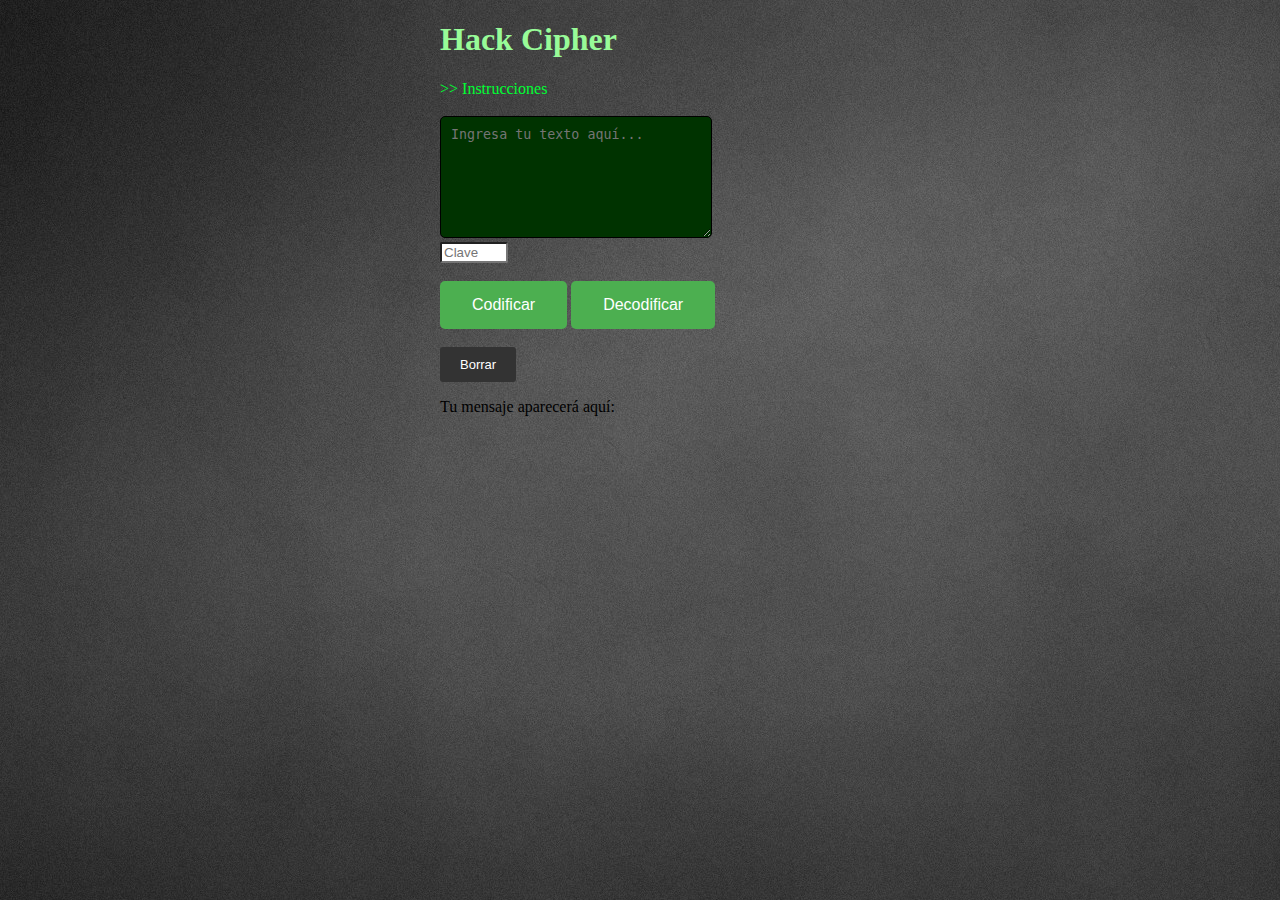
==== src/index.html @ eb5f2de5 "agregar output" ====
<!DOCTYPE html>
<!DOCTYPE html>
<html lang="en">
<head>
    <meta charset="UTF-8">
    <meta name="viewport" content="width=device-width, initial-scale=1.0">
    <meta http-equiv="X-UA-Compatible" content="ie=edge">
    <title>Hack Cipher</title>
    <link rel= "stylesheet" href="style.css">
</head>
<body>
    <div class="principal">
      <h1>Hack Cipher</h1>
        
        <div class="popup" onclick="myFunction()"> >> Instrucciones
          <span class="popuptext" id="myPopup">Ingresa una palabra o texto dentro del recuadro.<br> Elige una clave numérica para desplazar el alfabeto y codificar tu mensaje.</span>
        </div>
        <br>

        <br>  
        <form>
           <textarea id="texto" class="textarea" placeholder="Ingresa tu texto aquí..."></textarea>
           <br>
           <input type="text" id="desplazar" class="input" placeholder="Clave"/>
           <br>
           <br>
           <div>
             <input type="button" class="botones" value="Codificar" onclick="codificar()"/>
             <input type="button" class="botones" value="Decodificar" onclick="decodificar()"/>
           </div> 
           <br>
           <input type="reset" class="botonReset" value="Borrar">
           <br>
           <p>Tu mensaje aparecerá aquí:</p>
           <p id="textReturn"></p>
        </form>   
       <br>

    </div>

 <script src="index.js"></script>  
 <script src="cipher.js"></script> 
 <script src="popup.js"></script>
</body>
</html>
---- src/style.css ----
body {
    background-image: url(imagenes/fondogris.jpg);
}

.principal {
    width: 400px;
    margin: 0 auto;
}

h1 {
    color: palegreen;
}

.popup {
    position: relative;
    color: #00FF33;
    display: inline-block;
    cursor: pointer;
}
/* Caja del pop-up */
.popup .popuptext {
    visibility: hidden;
    width: 200px;
    background-color: #555;
    color: #fff;
    text-align: center;
    border-radius: 6px;
    padding: 8px 8px;
    position: absolute;
    z-index: 1;
    bottom: -125px;
    left: 50%;
    margin-left: -80px;
}
/* Flechita del pop-up */
.popup .popuptext::after {
    content: "";
    position: absolute;
    transform: rotate(-180deg);
    top: -9%;
    left: 40%;
    margin-left: -5px;
    border-width: 5px;
    border-style: solid;
    border-color: #555 transparent transparent transparent;
}

.popup .show {
    visibility: visible;
    -webkit-animation: fadeIn 1s;
    animation: fadeIn 1s
}

.textarea {
    height: 100px;
    width: 250px;
    padding: 10px 10px;
    background-color: #003300;
    color: #00CC33;
    border: #000 solid 1px;
    border-radius: 5px;
}

.botones {
    background-color: #4CAF50;
    border: none;
    color: white;
    padding: 15px 32px;
    text-align: center;
    text-decoration: none;
    border-radius: 5px;
    display: inline-block;
    font-size: 16px;
    cursor: pointer;
}

.botones:hover {
    background-color: #66FF00;
    transition: 1s;
}

.botonReset {
    background-color: #333333;
    border: none;
    color: white;
    padding: 10px 20px;
    text-align: center;
    text-decoration: none;
    border-radius: 3px;
    display: inline-block;
    font-size: 13px;
    cursor: pointer;
}

.botonReset:hover {
    background-color: #555;
    transition: 1s;
}

.input {
    width: 60px;
    border-radius: 2px;
}
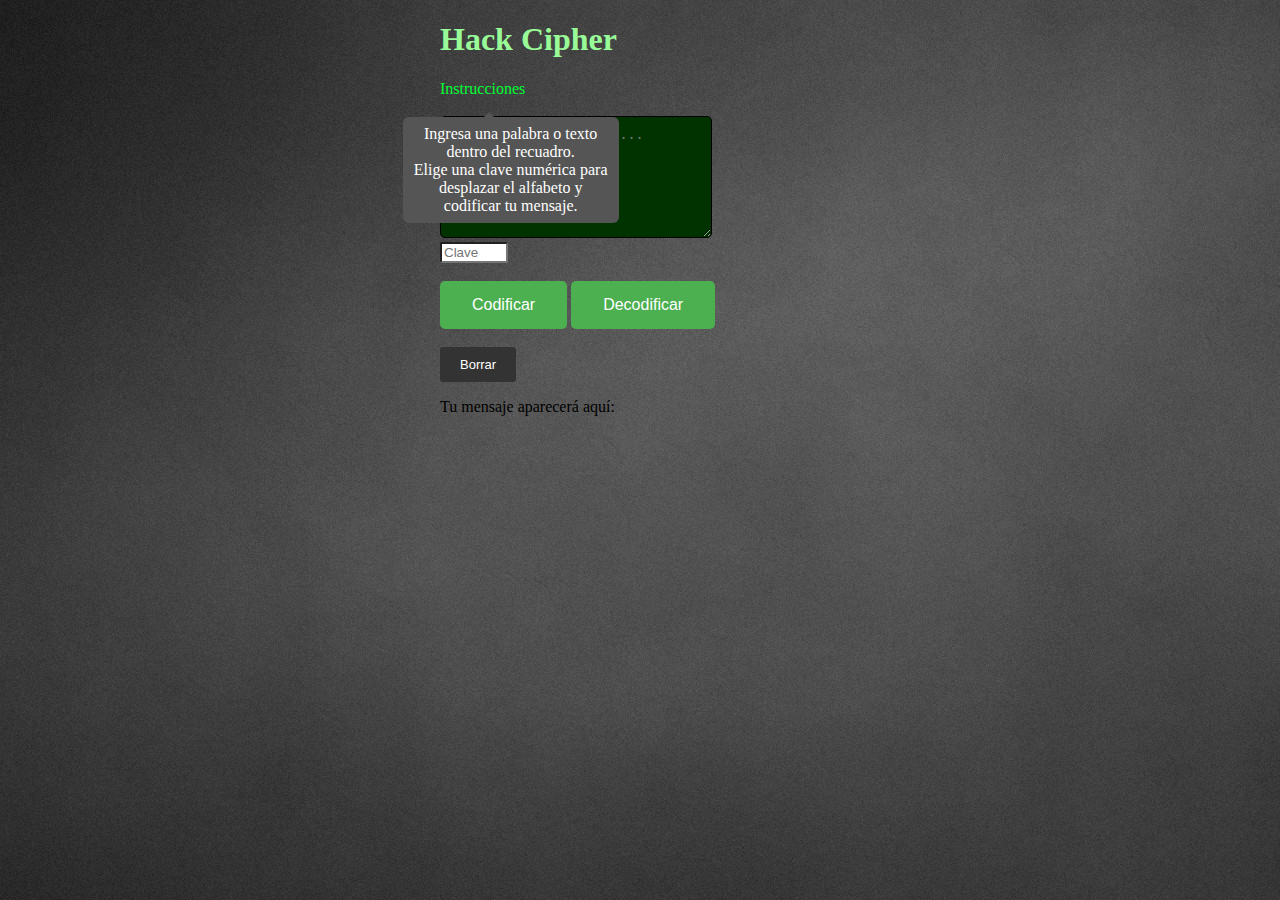
==== commit 6684d21c: "testing listo" ====
--- a/src/index.html
+++ b/src/index.html
@@ -12,7 +12,7 @@
     <div class="principal">
       <h1>Hack Cipher</h1>
         
-        <div class="popup" onclick="myFunction()"> >> Instrucciones
+        <div class="popup" onclick="myFunction()"> Instrucciones
           <span class="popuptext" id="myPopup">Ingresa una palabra o texto dentro del recuadro.<br> Elige una clave numérica para desplazar el alfabeto y codificar tu mensaje.</span>
         </div>
         <br>
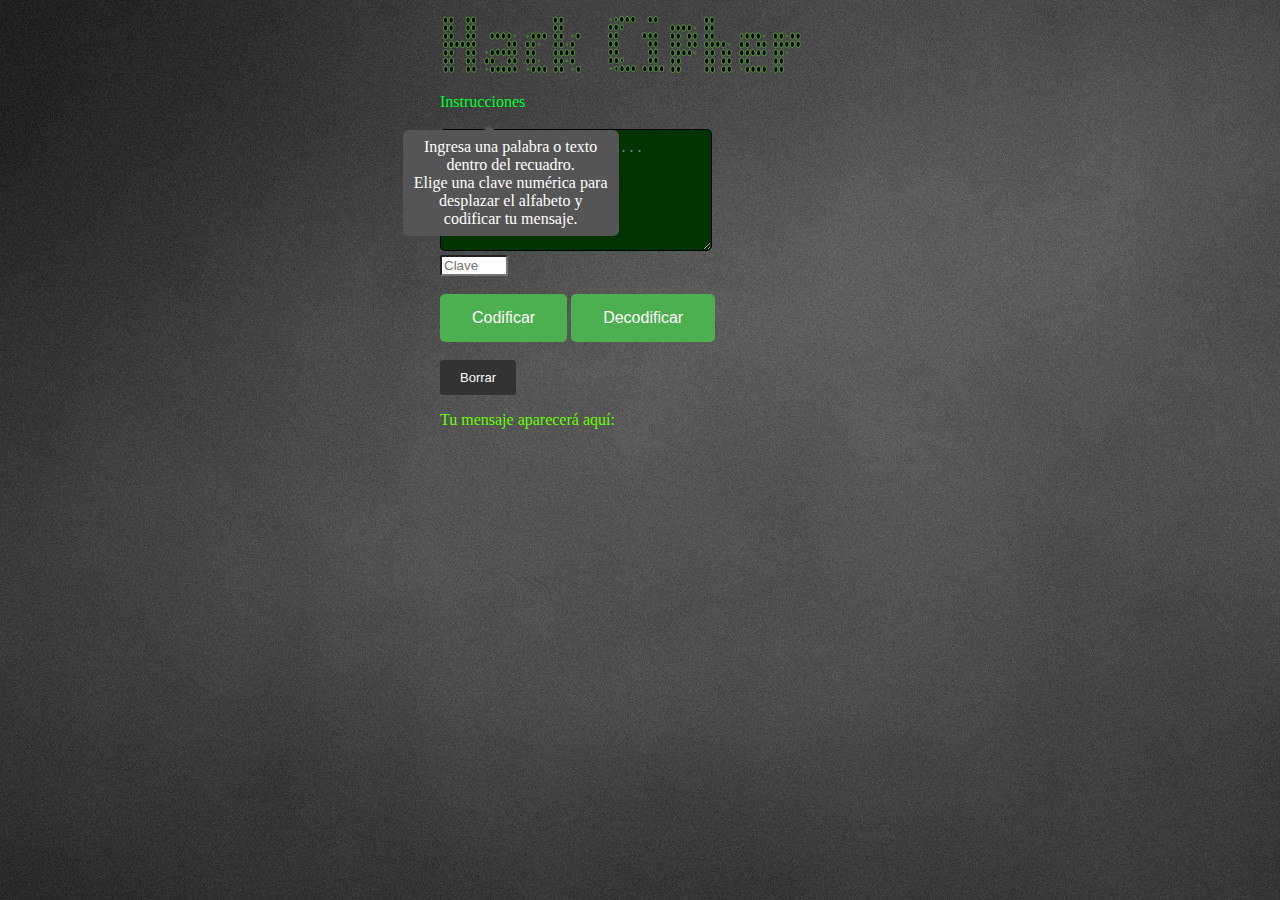
==== commit 02873cde: "agregado logo y detalles de estilo en párrafo final y output" ====
--- a/src/index.html
+++ b/src/index.html
@@ -10,10 +10,13 @@
 </head>
 <body>
     <div class="principal">
-      <h1>Hack Cipher</h1>
+      <div>
+        <img src="imagenes/Logo-hack-cipher.png" alt="Logo Hack Cipher">
+      </div>
+      <!--<h1>Hack Cipher</h1>-->
         
-        <div class="popup" onclick="myFunction()"> Instrucciones
-          <span class="popuptext" id="myPopup">Ingresa una palabra o texto dentro del recuadro.<br> Elige una clave numérica para desplazar el alfabeto y codificar tu mensaje.</span>
+        <div class="popup" onclick="popUp()">Instrucciones
+          <span class="popuptext" id="miPopup">Ingresa una palabra o texto dentro del recuadro.<br> Elige una clave numérica para desplazar el alfabeto y codificar tu mensaje.</span>
         </div>
         <br>
 
@@ -31,7 +34,7 @@
            <br>
            <input type="reset" class="botonReset" value="Borrar">
            <br>
-           <p>Tu mensaje aparecerá aquí:</p>
+           <p class="parrafoFinal">Tu mensaje aparecerá aquí:</p>
            <p id="textReturn"></p>
         </form>   
        <br>
--- a/src/style.css
+++ b/src/style.css
@@ -100,4 +100,14 @@
 .input {
     width: 60px;
     border-radius: 2px;
+}
+
+.parrafoFinal {
+    color: #66FF00;
+}
+
+#textReturn {
+    background-color: #003300;
+    color: white;
+    width: 25%;
 }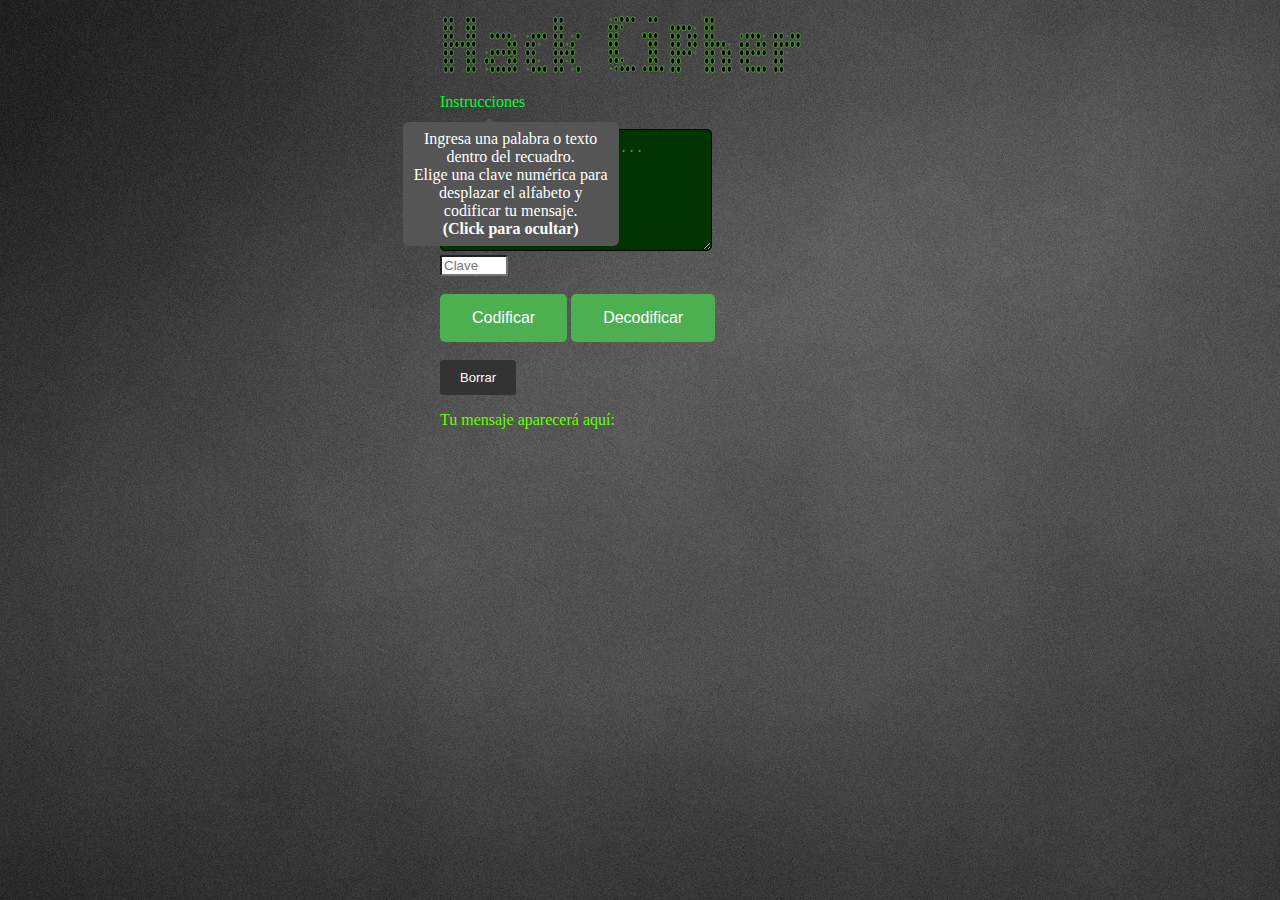
==== commit 610a6c87: "ReadMe" ====
--- a/src/index.html
+++ b/src/index.html
@@ -13,10 +13,9 @@
       <div>
         <img src="imagenes/Logo-hack-cipher.png" alt="Logo Hack Cipher">
       </div>
-      <!--<h1>Hack Cipher</h1>-->
         
         <div class="popup" onclick="popUp()">Instrucciones
-          <span class="popuptext" id="miPopup">Ingresa una palabra o texto dentro del recuadro.<br> Elige una clave numérica para desplazar el alfabeto y codificar tu mensaje.</span>
+          <span class="popuptext" id="miPopup">Ingresa una palabra o texto dentro del recuadro.<br> Elige una clave numérica para desplazar el alfabeto y codificar tu mensaje.<br><b>(Click para ocultar)</b></span>
         </div>
         <br>
 
--- a/src/style.css
+++ b/src/style.css
@@ -7,10 +7,7 @@
     margin: 0 auto;
 }
 
-h1 {
-    color: palegreen;
-}
-
+/*Instrucciones*/
 .popup {
     position: relative;
     color: #00FF33;
@@ -28,7 +25,7 @@
     padding: 8px 8px;
     position: absolute;
     z-index: 1;
-    bottom: -125px;
+    bottom: -135px;
     left: 50%;
     margin-left: -80px;
 }
@@ -37,7 +34,7 @@
     content: "";
     position: absolute;
     transform: rotate(-180deg);
-    top: -9%;
+    top: -7%;
     left: 40%;
     margin-left: -5px;
     border-width: 5px;
